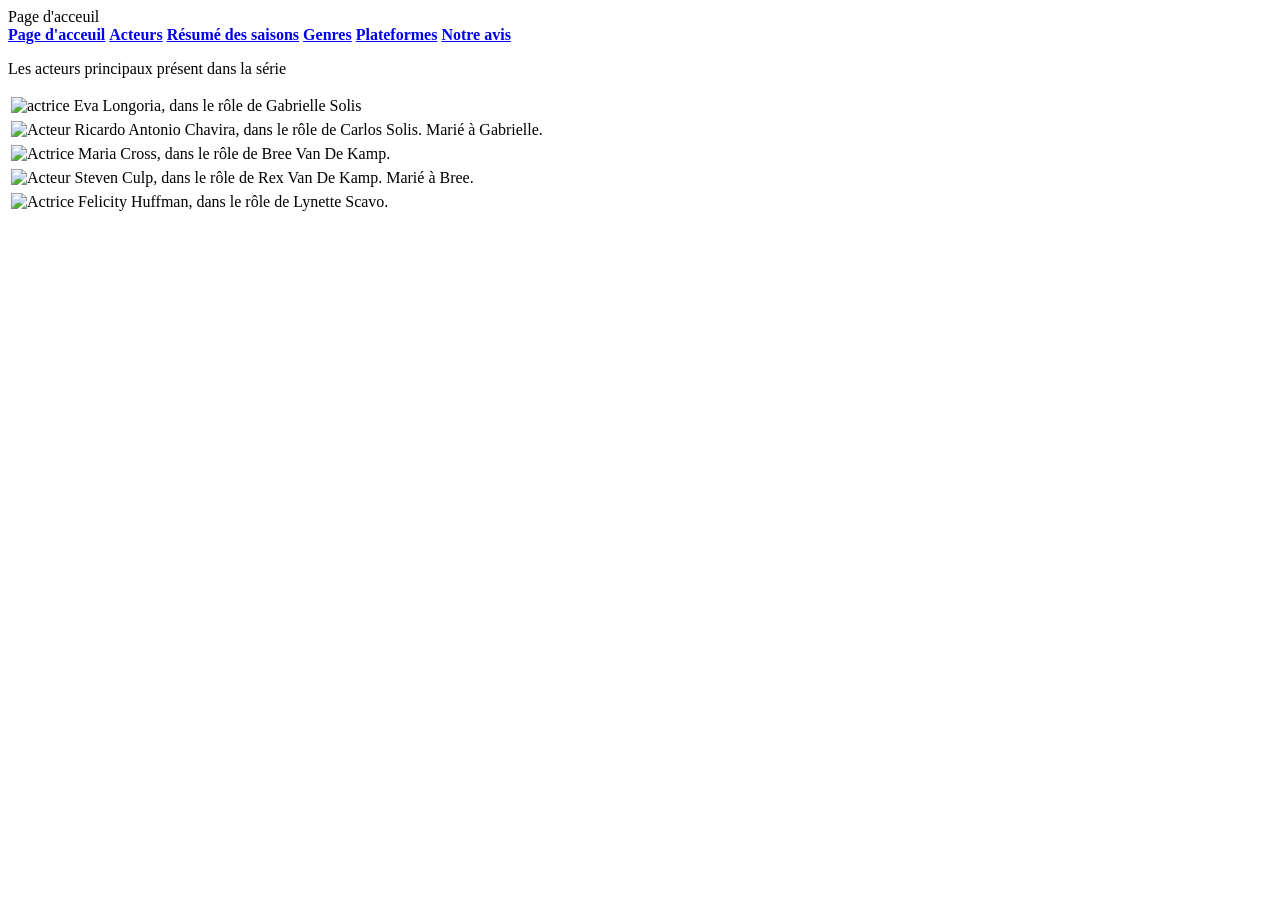
==== Acteurs.html @ 32f3c86c "Merge branch 'main' of https://github.com/MelinaS-19/Desperates-housewives" ====
<!DOCTYPE html>
<html lang="fr">
<head>
    <title>Acteurs</title>
</head>
<body>
    Page d'acceuil<br>
    <a class="button" href="index.html"><strong>Page d'acceuil</strong></a>
    <a class="button-" href="Acteurs.html"><strong>Acteurs</strong></a>
    <a class="button" href="Resumes-des-saisons.html"><strong>Résumé des saisons</strong></a>
    <a class="button" href="Genres.html"><strong>Genres</strong></a> 
    <a class="button" href="Plateformes.html"><strong>Plateformes</strong></a>
    <a class="button" href="Notre-avis.html"><strong>Notre avis</strong></a>
    <br>

    <p id="titre">Les acteurs principaux présent dans la série</p>

    <div id="Acteur1">
        <table>
            <tr>
                <td><img src="../Desperates-housewives/Images/Eva-Longoria.jpg" alt="actrice" title="Eva Longoria"/></td>
        <td>Eva Longoria, dans le rôle de Gabrielle Solis</td>
        </tr>
    </table>
    </div>

    <div id="Acteur2">

        <table>
           <tr>
               <td><img src="../Desperates-housewives/Images/ricardo-antonio-chavira.jpg" alt="Acteur" title="Ricardo Antonio Chavira"/></td>
       <td>Ricardo Antonio Chavira, dans le rôle de Carlos Solis. Marié à Gabrielle.</td>
       </tr>
   </table>
   </div>

    <div id="Acteur3">

    <table>
       <tr>
           <td><img src="../Desperates-housewives/Images/Maria-Cross.jpg" alt="Actrice" title="Maria Cross"/></td>
        <td>Maria Cross, dans le rôle de Bree Van De Kamp.</td>
        </tr>
    </table>
    </div>

    <div id="Acteur4">

        <table>
           <tr>
               <td><img src="../Desperates-housewives/Images/Steven-Culp.jpg" alt="Acteur" title="Steven Culp"/></td>
            <td>Steven Culp, dans le rôle de Rex Van De Kamp. Marié à Bree.</td>
            </tr>
        </table>
        </div>

        <div id="Acteur5">

            <table>
               <tr>
                   <td><img src="../Desperates-housewives/Images/felicity-huffman.webp" alt="Actrice" title="Felicity Huffman"/></td>
                <td>Felicity Huffman, dans le rôle de Lynette Scavo.</td>
                </tr>
            </table>
            </div>
</body>
</html>
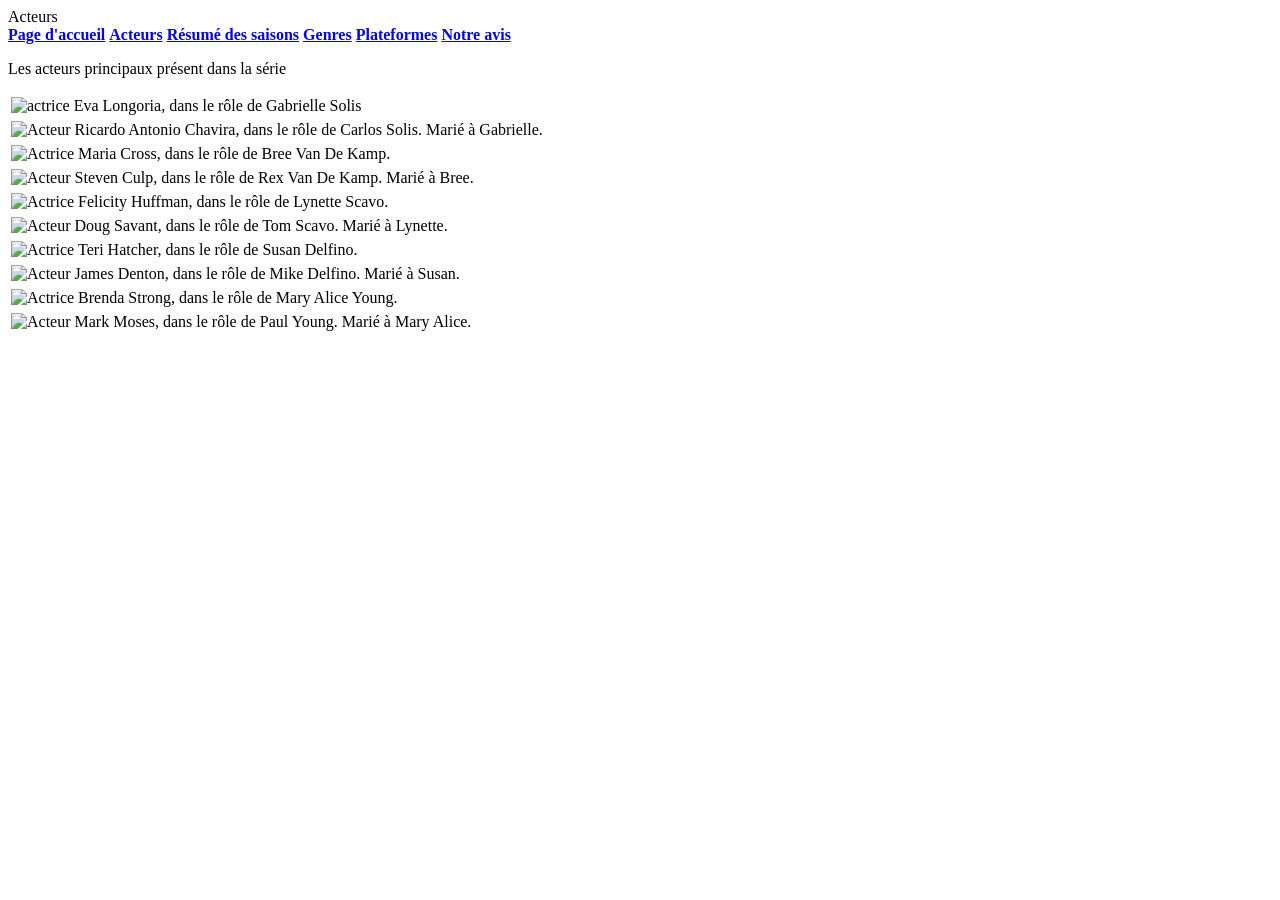
==== commit f723cd67: "ajouts d'acteur" ====
--- a/Acteurs.html
+++ b/Acteurs.html
@@ -4,8 +4,8 @@
     <title>Acteurs</title>
 </head>
 <body>
-    Page d'acceuil<br>
-    <a class="button" href="index.html"><strong>Page d'acceuil</strong></a>
+    Acteurs<br>
+    <a class="button" href="index.html"><strong>Page d'accueil</strong></a>
     <a class="button-" href="Acteurs.html"><strong>Acteurs</strong></a>
     <a class="button" href="Resumes-des-saisons.html"><strong>Résumé des saisons</strong></a>
     <a class="button" href="Genres.html"><strong>Genres</strong></a> 
@@ -63,5 +63,55 @@
                 </tr>
             </table>
             </div>
+
+        <div id="Acteur6">
+
+            <table>
+               <tr>
+                   <td><img src="../Desperates-housewives/Images/Doug-Savant.jpg" alt="Acteur" title="Doug Savant"/></td>
+                <td>Doug Savant, dans le rôle de Tom Scavo. Marié à Lynette.</td>
+                </tr>
+            </table>
+            </div>
+
+         <div id="Acteur7">
+
+            <table>
+               <tr>
+                   <td><img src="../Desperates-housewives/Images/Teri-Hatcher.jpg" alt="Actrice" title="Teri Hatcher"/></td>
+                <td>Teri Hatcher, dans le rôle de Susan Delfino.</td>
+                </tr>
+            </table>
+            </div>
+
+          <div id="Acteur8">
+
+            <table>
+               <tr>
+                   <td><img src="../Desperates-housewives/Images/James-Denton.webp" alt="Acteur" title="James Denton"/></td>
+                <td>James Denton, dans le rôle de Mike Delfino. Marié à Susan.</td>
+                </tr>
+            </table>
+            </div>
+
+          <div id="Acteur9">
+
+            <table>
+               <tr>
+                   <td><img src="../Desperates-housewives/Images/brenda-strong.jpg" alt="Actrice" title="Brenda Strong"/></td>
+                <td>Brenda Strong, dans le rôle de Mary Alice Young.</td>
+                </tr>
+            </table>
+            </div>
+
+           <div id="Acteur8">
+
+            <table>
+               <tr>
+                   <td><img src="../Desperates-housewives/Images/mark-moses.jpg" alt="Acteur" title="Mark Moses"/></td>
+                <td>Mark Moses, dans le rôle de Paul Young. Marié à Mary Alice.</td>
+                </tr>
+            </table>
+            </div>
 </body>
 </html>
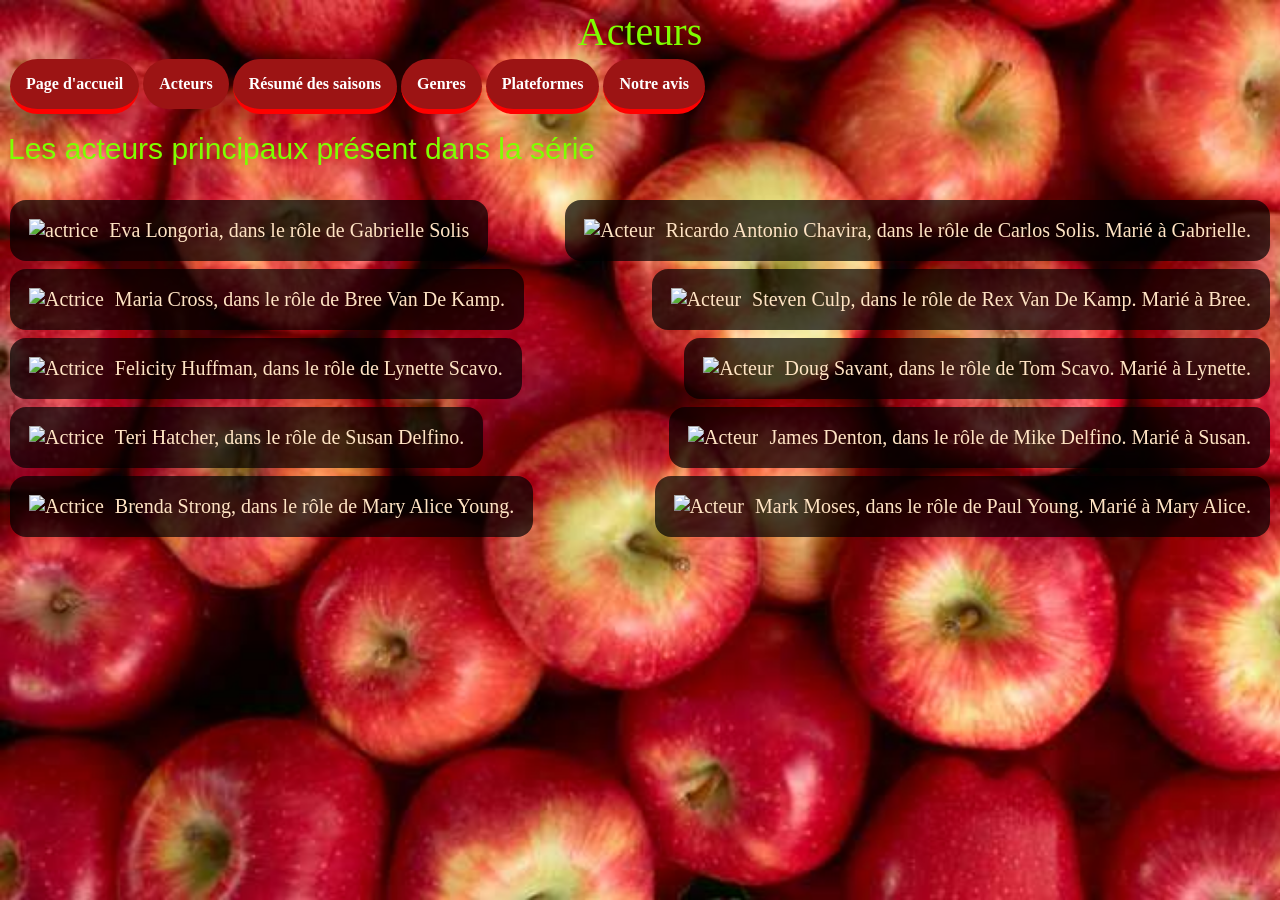
==== commit 32635cd5: "enlever un truc inutile" ====
--- a/Acteurs.html
+++ b/Acteurs.html
@@ -2,9 +2,10 @@
 <html lang="fr">
 <head>
     <title>Acteurs</title>
+    <link rel="stylesheet" type="text/css" href="Design/style-acteurs.css"/>
 </head>
 <body>
-    Acteurs<br>
+    <div class="titre-p">Acteurs</div>
     <a class="button" href="index.html"><strong>Page d'accueil</strong></a>
     <a class="button-" href="Acteurs.html"><strong>Acteurs</strong></a>
     <a class="button" href="Resumes-des-saisons.html"><strong>Résumé des saisons</strong></a>
@@ -18,7 +19,7 @@
     <div id="Acteur1">
         <table>
             <tr>
-                <td><img src="../Desperates-housewives/Images/Eva-Longoria.jpg" alt="actrice" title="Eva Longoria"/></td>
+                <td><img src="../Desperates-housewives/Images/Eva-Longoria.jpg" alt="actrice" title="Eva Longoria" width="240" height="270"/></td>
         <td>Eva Longoria, dans le rôle de Gabrielle Solis</td>
         </tr>
     </table>
@@ -28,7 +29,7 @@
 
         <table>
            <tr>
-               <td><img src="../Desperates-housewives/Images/ricardo-antonio-chavira.jpg" alt="Acteur" title="Ricardo Antonio Chavira"/></td>
+               <td><img src="../Desperates-housewives/Images/ricardo-antonio-chavira.jpg" alt="Acteur" title="Ricardo Antonio Chavira" width="240" height="270"/></td>
        <td>Ricardo Antonio Chavira, dans le rôle de Carlos Solis. Marié à Gabrielle.</td>
        </tr>
    </table>
@@ -38,7 +39,7 @@
 
     <table>
        <tr>
-           <td><img src="../Desperates-housewives/Images/Maria-Cross.jpg" alt="Actrice" title="Maria Cross"/></td>
+           <td><img src="../Desperates-housewives/Images/Maria-Cross.jpg" alt="Actrice" title="Maria Cross" width="240" height="270"/></td>
         <td>Maria Cross, dans le rôle de Bree Van De Kamp.</td>
         </tr>
     </table>
@@ -48,7 +49,7 @@
 
         <table>
            <tr>
-               <td><img src="../Desperates-housewives/Images/Steven-Culp.jpg" alt="Acteur" title="Steven Culp"/></td>
+               <td><img src="../Desperates-housewives/Images/Steven-Culp.jpg" alt="Acteur" title="Steven Culp" width="240" height="270"/></td>
             <td>Steven Culp, dans le rôle de Rex Van De Kamp. Marié à Bree.</td>
             </tr>
         </table>
@@ -58,7 +59,7 @@
 
             <table>
                <tr>
-                   <td><img src="../Desperates-housewives/Images/felicity-huffman.webp" alt="Actrice" title="Felicity Huffman"/></td>
+                   <td><img src="../Desperates-housewives/Images/felicity-huffman.webp" alt="Actrice" title="Felicity Huffman" width="240" height="270"/></td>
                 <td>Felicity Huffman, dans le rôle de Lynette Scavo.</td>
                 </tr>
             </table>
@@ -68,7 +69,7 @@
 
             <table>
                <tr>
-                   <td><img src="../Desperates-housewives/Images/Doug-Savant.jpg" alt="Acteur" title="Doug Savant"/></td>
+                   <td><img src="../Desperates-housewives/Images/Doug-Savant.jpg" alt="Acteur" title="Doug Savant" width="240" height="270"/></td>
                 <td>Doug Savant, dans le rôle de Tom Scavo. Marié à Lynette.</td>
                 </tr>
             </table>
@@ -78,7 +79,7 @@
 
             <table>
                <tr>
-                   <td><img src="../Desperates-housewives/Images/Teri-Hatcher.jpg" alt="Actrice" title="Teri Hatcher"/></td>
+                   <td><img src="../Desperates-housewives/Images/Teri-Hatcher.jpg" alt="Actrice" title="Teri Hatcher" width="240" height="270"/></td>
                 <td>Teri Hatcher, dans le rôle de Susan Delfino.</td>
                 </tr>
             </table>
@@ -88,7 +89,7 @@
 
             <table>
                <tr>
-                   <td><img src="../Desperates-housewives/Images/James-Denton.webp" alt="Acteur" title="James Denton"/></td>
+                   <td><img src="../Desperates-housewives/Images/James-Denton.webp" alt="Acteur" title="James Denton" width="240" height="270"/></td>
                 <td>James Denton, dans le rôle de Mike Delfino. Marié à Susan.</td>
                 </tr>
             </table>
@@ -98,17 +99,17 @@
 
             <table>
                <tr>
-                   <td><img src="../Desperates-housewives/Images/brenda-strong.jpg" alt="Actrice" title="Brenda Strong"/></td>
+                   <td><img src="../Desperates-housewives/Images/brenda-strong.jpg" alt="Actrice" title="Brenda Strong" width="240" height="270"/></td>
                 <td>Brenda Strong, dans le rôle de Mary Alice Young.</td>
                 </tr>
             </table>
             </div>
 
-           <div id="Acteur8">
+           <div id="Acteur10">
 
             <table>
                <tr>
-                   <td><img src="../Desperates-housewives/Images/mark-moses.jpg" alt="Acteur" title="Mark Moses"/></td>
+                   <td><img src="../Desperates-housewives/Images/Mark-Moses.jpg" alt="Acteur" title="Mark Moses" width="240" height="270"/></td>
                 <td>Mark Moses, dans le rôle de Paul Young. Marié à Mary Alice.</td>
                 </tr>
             </table>
--- a/Design/style-acteurs.css
+++ b/Design/style-acteurs.css
@@ -0,0 +1,211 @@
+body{
+    background-image: url(../Images/Pomme.jpg_720_1000_2);
+    background-repeat: no-repeat;
+    background-size: 1035px;
+    background-size: cover;
+}
+body{
+    text-align: center;
+    font-size: 40px;
+    font-family: 'Times New Roman', Times, serif;
+     background-attachment: fixed;
+}
+.button{
+    background-color:rgb(156, 20, 20) ;
+    border: none;
+    color:rgb(255, 255, 255);
+    padding: 1rem;
+    text-align: center;
+    text-decoration: none;
+    display: inline-block;
+    font-size: 1rem;
+    margin: 4px 2px;
+    border-radius: 2rem;
+    border-bottom: 5px solid red;
+    transition: all.1s;
+    -webkit-transition: all .1s;
+    float:left;
+}
+.button-{
+    background-color:rgb(156, 20, 20) ;  
+    border: none;
+    color: rgb(255, 255, 255);
+    padding: 1rem;
+    text-align: center;
+    text-decoration: none;
+    display: inline-block;
+    font-size: 1rem;
+    margin:  4px 2px;
+    border-radius: 2rem;
+    transition: all.1s;
+    -webkit-transition: all .1s;
+    float: left;
+}
+.button:active{
+    transform: translate(0, 5px);
+    -webkit-transform: translate(0, 5px)
+    border-bottom 1px solid;
+}
+.titre-p{
+    color: chartreuse;
+}
+#titre{
+    font-size: 30px;
+    text-align: left;
+    font-family: Verdana, Geneva, Tahoma, sans-serif;
+    color:chartreuse;
+}
+#titre1{
+    font-size: 30px;
+    text-align: right;
+    font-family: Verdana, Geneva, Tahoma, sans-serif;
+}
+#Acteur1{
+    background-color: rgba(0, 0, 0, 0.7);
+    border: none;
+    color:  bisque;
+    padding: 1rem;
+    text-align: left;
+    display: inline-block;
+    font-size: 25px;
+    font-family:'Times New Roman', Times, serif;
+    margin:  4px 2px;
+    border-radius: 1rem;
+    float: left;
+    text-align: justify;
+}
+
+#Acteur2{ background-color: rgba(0, 0, 0, 0.7);
+    border: none;
+    color:  bisque;
+    padding: 1rem;
+    text-align: center;
+    display: inline-block;
+    font-size: 25px;
+    font-family:'Times New Roman', Times, serif;
+    margin:  4px 2px;
+    border-radius: 1rem;
+    float: right;
+    text-align:justify
+}
+
+#Acteur3{
+    background-color: rgba(0, 0, 0, 0.7);
+    border: none;
+    color:  bisque;
+    padding: 1rem;
+    text-align: right;
+    display: inline-block;
+    font-size: 25px;
+    font-family:'Times New Roman', Times, serif;
+    margin:  4px 2px;
+    border-radius: 1rem;
+    float: left;
+    text-align: justify;
+}
+
+#Acteur4{
+    background-color: rgba(0, 0, 0, 0.7);
+    border: none;
+    color:  bisque;
+    padding: 1rem;
+    text-align: right;
+    display: inline-block;
+    font-size: 25px;
+    font-family:'Times New Roman', Times, serif;
+    margin:  4px 2px;
+    border-radius: 1rem;
+    float: right;
+    text-align:justify
+}
+#Acteur5{
+    background-color: rgba(0, 0, 0, 0.7);
+    border: none;
+    color:  bisque;
+    padding: 1rem;
+    text-align: left;
+    display: inline-block;
+    font-size: 25px;
+    font-family:'Times New Roman', Times, serif;
+    margin:  4px 2px;
+    border-radius: 1rem;
+    float: left;
+    text-align:justify
+}
+#Acteur6{
+    background-color: rgba(0, 0, 0, 0.7);
+    border: none;
+    color:  bisque;
+    padding: 1rem;
+    text-align: center;
+    display: inline-block;
+    font-size: 25px;
+    font-family:'Times New Roman', Times, serif;
+    margin:  4px 2px;
+    border-radius: 1rem;
+    float: right;
+    text-align:justify
+}
+#Acteur7{
+    background-color: rgba(0, 0, 0, 0.7);
+    border: none;
+    color:  bisque;
+    padding: 1rem;
+    text-align: right;
+    display: inline-block;
+    font-size: 25px;
+    font-family:'Times New Roman', Times, serif;
+    margin:  4px 2px;
+    border-radius: 1rem;
+    float: left;
+    text-align:justify
+}
+#Acteur8{
+    background-color: rgba(0, 0, 0, 0.7);
+    border: none;
+    color:  bisque;
+    padding: 1rem;
+    text-align: left;
+    display: inline-block;
+    font-size: 25px;
+    font-family:'Times New Roman', Times, serif;
+    margin:  4px 2px;
+    border-radius: 1rem;
+    float: right;
+    text-align:justify
+}
+#Acteur9{
+    background-color: rgba(0, 0, 0, 0.7);
+    border: none;
+    color:  bisque;
+    padding: 1rem;
+    text-align: right;
+    display: inline-block;
+    font-size: 25px;
+    font-family:'Times New Roman', Times, serif;
+    margin:  4px 2px;
+    border-radius: 1rem;
+    float: left;
+    text-align:justify
+}
+#Acteur10{
+    background-color: rgba(0, 0, 0, 0.7);
+    border: none;
+    color:  bisque;
+    padding: 1rem;
+    text-align: left;
+    display: inline-block;
+    font-size: 25px;
+    font-family:'Times New Roman', Times, serif;
+    margin:  4px 2px;
+    border-radius: 1rem;
+    float: right;
+    text-align:justify
+}
+table{
+    font-size: 20px;
+}
+
+table img{
+    padding-right: 7px;
+}
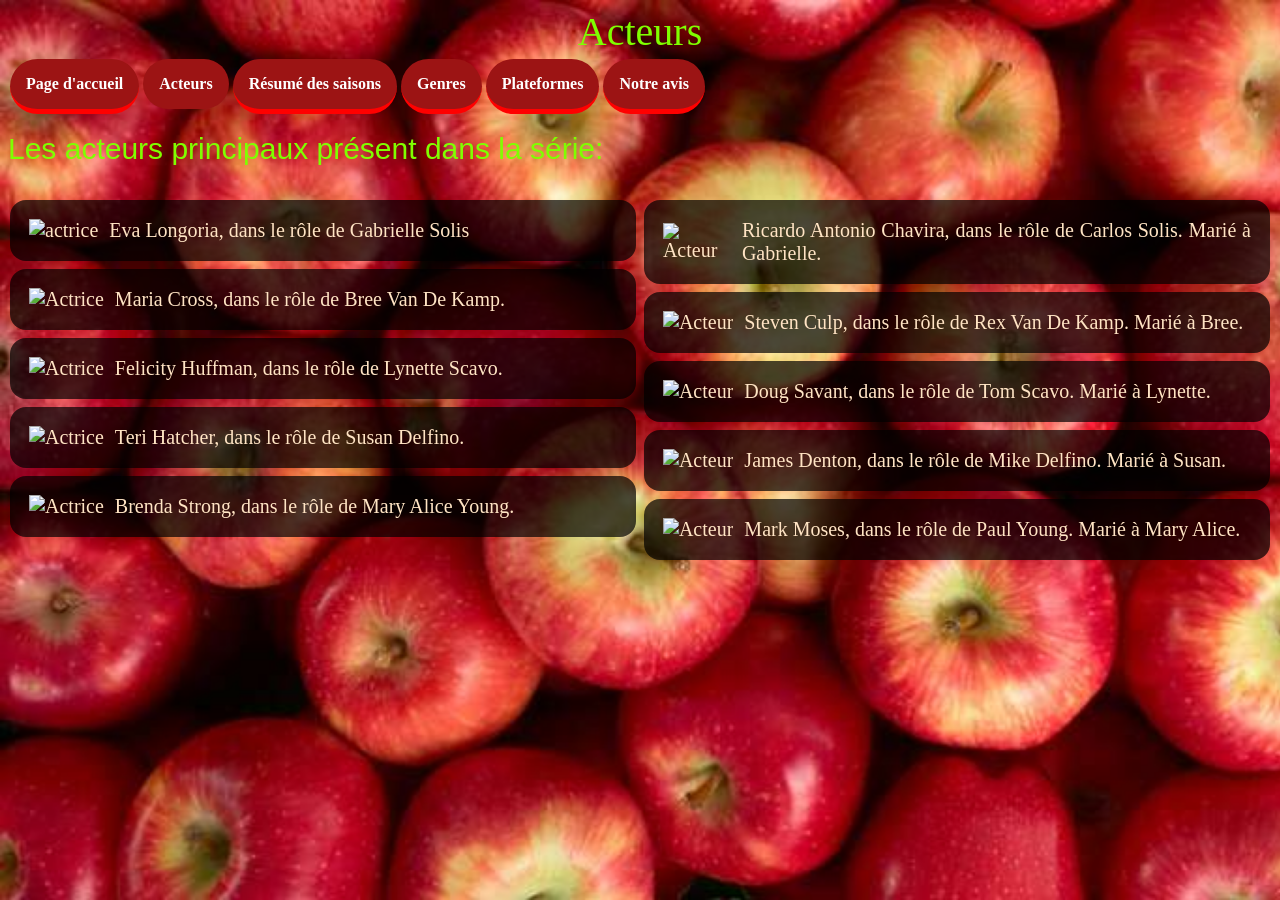
==== commit b2c45ded: "fin" ====
--- a/Acteurs.html
+++ b/Acteurs.html
@@ -14,7 +14,7 @@
     <a class="button" href="Notre-avis.html"><strong>Notre avis</strong></a>
     <br>
 
-    <p id="titre">Les acteurs principaux présent dans la série</p>
+    <p id="titre">Les acteurs principaux présent dans la série:</p>
 
     <div id="Acteur1">
         <table>
--- a/Design/style-acteurs.css
+++ b/Design/style-acteurs.css
@@ -73,6 +73,7 @@
     border-radius: 1rem;
     float: left;
     text-align: justify;
+    width: 47%;
 }
 
 #Acteur2{ background-color: rgba(0, 0, 0, 0.7);
@@ -86,7 +87,8 @@
     margin:  4px 2px;
     border-radius: 1rem;
     float: right;
-    text-align:justify
+    text-align:justify;
+    width: 47%;
 }
 
 #Acteur3{
@@ -102,6 +104,7 @@
     border-radius: 1rem;
     float: left;
     text-align: justify;
+    width: 47%;
 }
 
 #Acteur4{
@@ -116,7 +119,8 @@
     margin:  4px 2px;
     border-radius: 1rem;
     float: right;
-    text-align:justify
+    text-align:justify;
+    width: 47%;
 }
 #Acteur5{
     background-color: rgba(0, 0, 0, 0.7);
@@ -130,7 +134,8 @@
     margin:  4px 2px;
     border-radius: 1rem;
     float: left;
-    text-align:justify
+    text-align:justify;
+    width: 47%;
 }
 #Acteur6{
     background-color: rgba(0, 0, 0, 0.7);
@@ -144,7 +149,8 @@
     margin:  4px 2px;
     border-radius: 1rem;
     float: right;
-    text-align:justify
+    text-align:justify;
+    width: 47%;
 }
 #Acteur7{
     background-color: rgba(0, 0, 0, 0.7);
@@ -158,7 +164,8 @@
     margin:  4px 2px;
     border-radius: 1rem;
     float: left;
-    text-align:justify
+    text-align:justify;
+    width: 47%;
 }
 #Acteur8{
     background-color: rgba(0, 0, 0, 0.7);
@@ -172,7 +179,8 @@
     margin:  4px 2px;
     border-radius: 1rem;
     float: right;
-    text-align:justify
+    text-align:justify;
+    width: 47%;
 }
 #Acteur9{
     background-color: rgba(0, 0, 0, 0.7);
@@ -186,7 +194,8 @@
     margin:  4px 2px;
     border-radius: 1rem;
     float: left;
-    text-align:justify
+    text-align:justify;
+    width: 47%;
 }
 #Acteur10{
     background-color: rgba(0, 0, 0, 0.7);
@@ -200,7 +209,8 @@
     margin:  4px 2px;
     border-radius: 1rem;
     float: right;
-    text-align:justify
+    text-align:justify;
+    width: 47%;
 }
 table{
     font-size: 20px;
